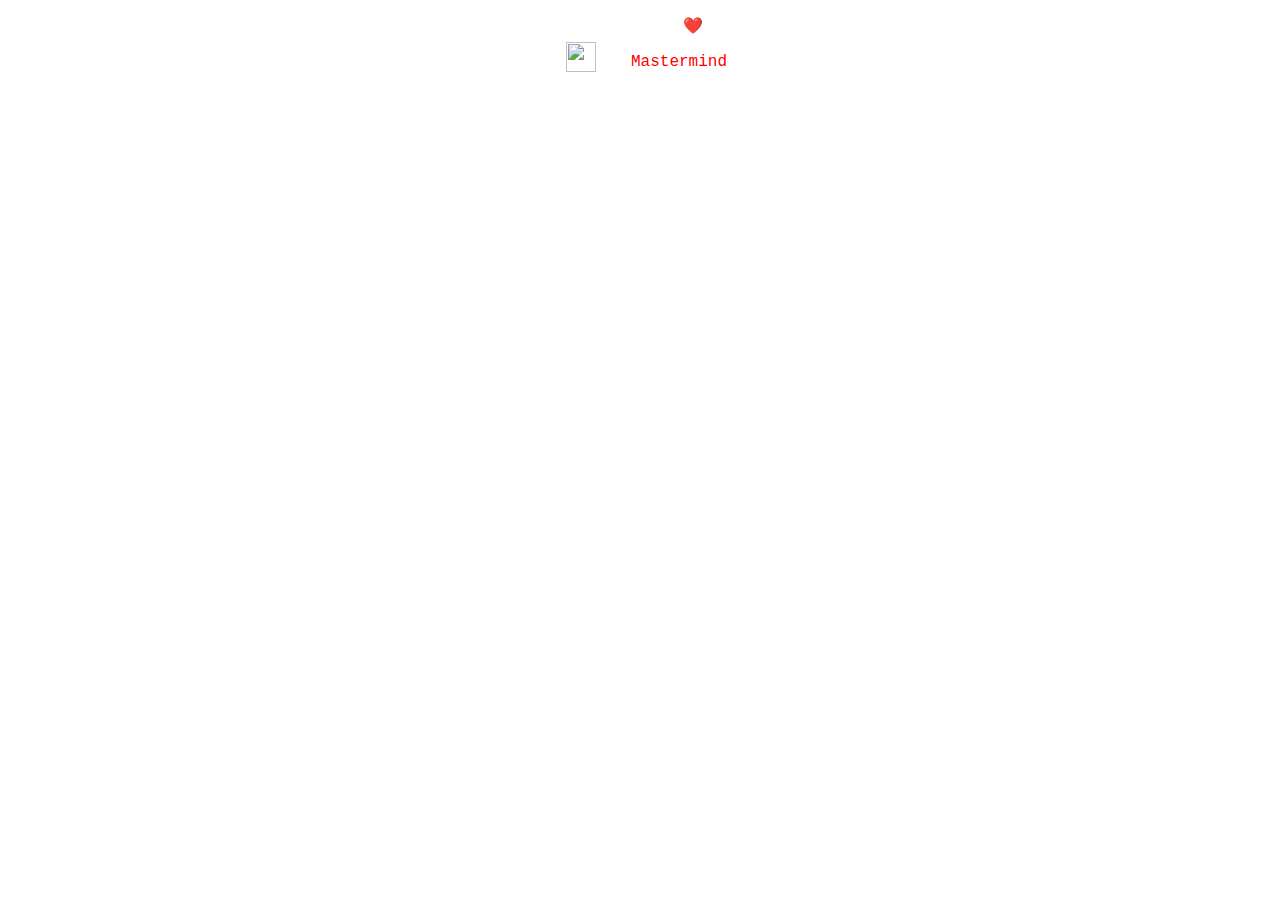
==== PyHtml/boilerPlate.html @ 47a45019 "__r_foot__" ====
<!-- Boiler Plate Code without Footer -->


<!DOCTYPE html>
<html lang="en">
<head>
  <meta charset="UTF-8">
  <meta name="viewport" content="width=device-width, initial-scale=1.0">
  <meta http-equiv="X-UA-Compatible" content="ie=edge">
  <title>BoilerPlate</title>
  <link href="style.css" rel="stylesheet" type="text/css" />
  <script type="text/javascript" src="script.js"></script>
</head>
<body>

</body>
</html>

<!-- Boiler Plate Code with Footer -->


<!DOCTYPE html>
<html lang="en">
<head>
  <meta charset="UTF-8">
  <meta name="viewport" content="width=device-width, initial-scale=1.0">
  <meta http-equiv="X-UA-Compatible" content="ie=edge">
  <title>BoilerPlate</title>
  <link href="style.css" rel="stylesheet" type="text/css" />
  <script type="text/javascript" src="script.js"></script>
</head>
<body>
<footer id="foot" style="color: #FFFFFF; font-family: 'Courier';">
  <p align="center">
    <script>document.write(new Date().getFullYear());</script> &copy; Made with &#10084;&#65039; & CSS<br><img src="imgs/mastermind.png" height="30px" width="30px" style="position: relative; left: 1%; top: 6px;">&nbsp; by <a href="https://github.com/Mastermindx33/" target="_blank" rel="nofollow noopener" style="text-decoration: none !important;"><span style="color: #FF0000;">Mastermind</span></a>
  </p>
</footer>
</body>
</html>
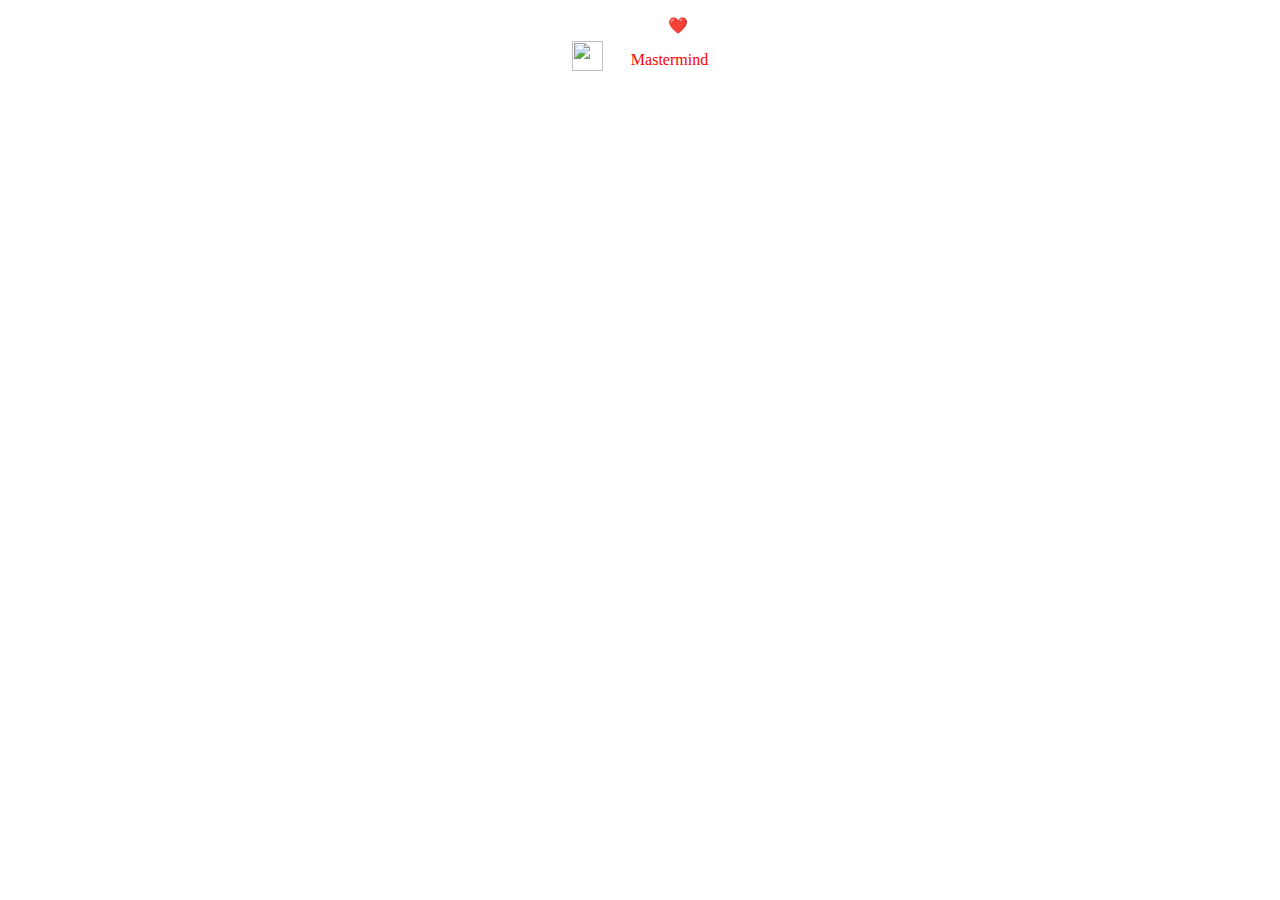
==== commit ba316cd9: "__RX__" ====
--- a/PyHtml/boilerPlate.html
+++ b/PyHtml/boilerPlate.html
@@ -8,6 +8,7 @@
   <meta name="viewport" content="width=device-width, initial-scale=1.0">
   <meta http-equiv="X-UA-Compatible" content="ie=edge">
   <title>BoilerPlate</title>
+  <link rel="icon" href="imgs/path.png" type="image/icon type">
   <link href="style.css" rel="stylesheet" type="text/css" />
   <script type="text/javascript" src="script.js"></script>
 </head>
@@ -26,13 +27,15 @@
   <meta name="viewport" content="width=device-width, initial-scale=1.0">
   <meta http-equiv="X-UA-Compatible" content="ie=edge">
   <title>BoilerPlate</title>
+  <link rel="icon" href="imgs/path.png" type="image/icon type">
   <link href="style.css" rel="stylesheet" type="text/css" />
   <script type="text/javascript" src="script.js"></script>
 </head>
 <body>
-<footer id="foot" style="color: #FFFFFF; font-family: 'Courier';">
+
+<footer id="foot" style="color: #FFFFFF; font-family: 'Roboto'; position: relative !important; top: 82.5% !important;">
   <p align="center">
-    <script>document.write(new Date().getFullYear());</script> &copy; Made with &#10084;&#65039; & CSS<br><img src="imgs/mastermind.png" height="30px" width="30px" style="position: relative; left: 1%; top: 6px;">&nbsp; by <a href="https://github.com/Mastermindx33/" target="_blank" rel="nofollow noopener" style="text-decoration: none !important;"><span style="color: #FF0000;">Mastermind</span></a>
+    <script>document.write(new Date().getFullYear());</script> &copy; Made with &#10084;&#65039; & CSS<br><img src="mastermind.png" height="30px" width="31px" style="position: relative; left: 0%; top: 6px;">&nbsp; by <a href="https://github.com/Mastermindx33/" target="_blank" rel="nofollow noopener" style="text-decoration: none !important;"><span style="color: #FF0000;">Mastermind</span></a>
   </p>
 </footer>
 </body>
